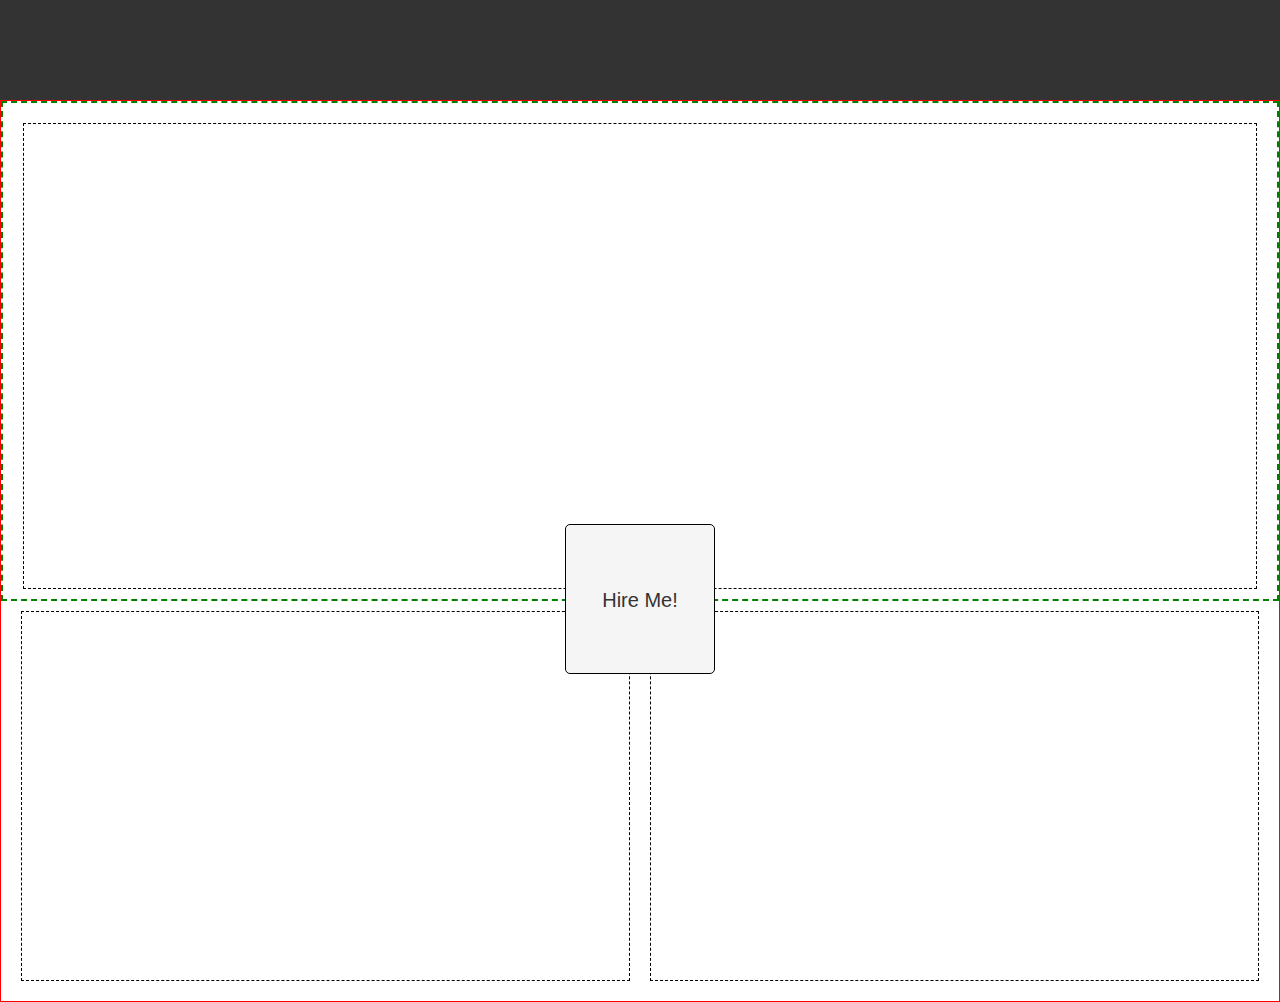
==== landing-page/index.html @ 6ffa70b4 "first commit" ====
<!DOCTYPE html>
<html>
  <head>
    <meta charset="utf-8">
    <title></title>
    <link rel="stylesheet" href="./css/main.css">
  </head>
  <body>
    <header>

    </header>
<!-- ======================================================================= -->
    <main>
        <section class="homeSectionOne">
          <div class="topModal">

          </div>
          <a class="hire-me-btn" href="#">Hire Me!</a>
        </section>
        <section class="homeSectionTwo">

          <span class="homeSectionTwo__blockOne">
              <div class="inside-box">

              </div>
          </span><span class="homeSectionTwo__blockTwo">
              <div class="inside-box">

              </div>
          </span>

        </section>
    </main>
<!-- ======================================================================= -->
    <footer>

    </footer>

  </body>
</html>
---- landing-page/css/main.css ----
/* =============================================================================
  GLOBAL
============================================================================= */
* {
  box-sizing: border-box;
}

html, body {
  margin: 0;
  padding: 0;
  font-size: 10px;
  font-family: arial, sans-serif;
}


/* =============================================================================
  HEADER
============================================================================= */
header {
  height: 10rem;
  width: 100%;
  background-color: #333;
}


/* =============================================================================
  MAIN
============================================================================= */
main {
  border: 1px solid red;
  /* background-color: lightblue; */
}

.homeSectionOne {
  position: relative;
  height: 50rem;
  border: 2px dashed green;
  padding: 2rem 2rem 1rem 2rem;
}

.topModal {
  height: 100%;
  width: 100%;
  border: 1px dashed black;
}

a.hire-me-btn {
  border: 1px solid black;
  border-radius: .5rem;
  height: 15rem;
  width: 15rem;
  line-height: 15rem;
  position: absolute;
  top: 100%;
  left: 50%;
  transform: translate(-50%, -50%);
  background-color: #f5f5f5;
  text-align: center;
  font-size: 2rem;
  text-decoration: none;
  color: #333;
}

.homeSectionTwo {
  height: 40rem;
  padding: 0 1rem 1rem 1rem;
  /* border: 1px dashed purple; */
}

.homeSectionTwo__blockOne,
.homeSectionTwo__blockTwo {
  display: inline-block;
  height: 100%;
  width: 50%;
  /* border: 1px dashed orange; */
  padding: 1rem;
}

.inside-box {
  height: 100%;
  width: 100%;
  border: 1px dashed black;
}
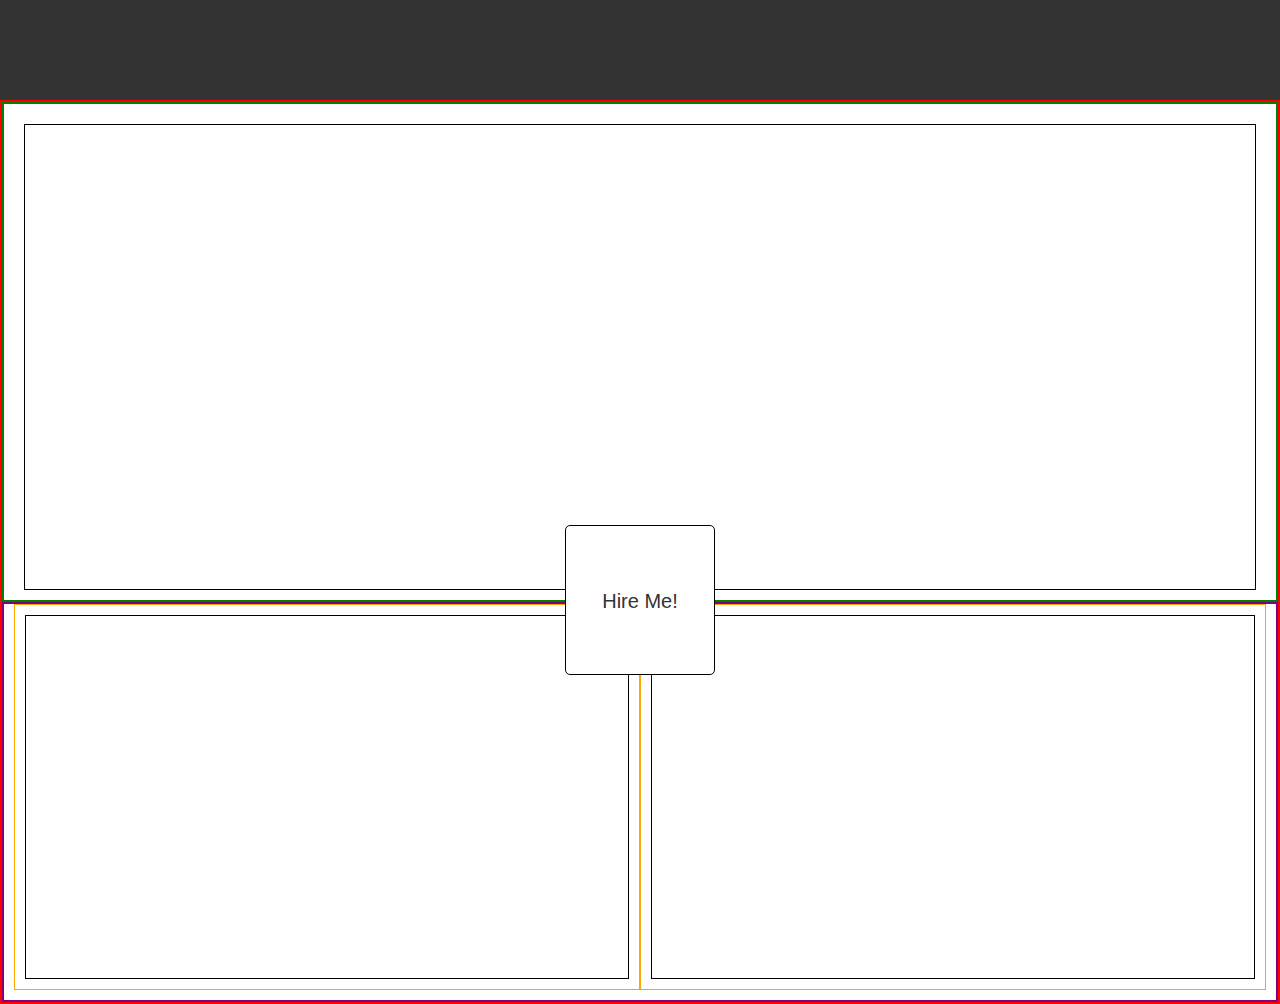
==== commit e022223a: "added an extra form input for campaign name." ====
--- a/landing-page/index.html
+++ b/landing-page/index.html
@@ -1,25 +1,27 @@
 <!DOCTYPE html>
 <html>
-  <head>
+
+<head>
     <meta charset="utf-8">
     <title></title>
     <link rel="stylesheet" href="./css/main.css">
-  </head>
-  <body>
+</head>
+
+<body>
     <header>
 
     </header>
-<!-- ======================================================================= -->
+    <!-- ======================================================================= -->
     <main>
         <section class="homeSectionOne">
-          <div class="topModal">
+            <div class="topModal">
 
-          </div>
-          <a class="hire-me-btn" href="#">Hire Me!</a>
+            </div>
+            <a class="hire-me-btn" href="#">Hire Me!</a>
         </section>
         <section class="homeSectionTwo">
 
-          <span class="homeSectionTwo__blockOne">
+            <span class="homeSectionTwo__blockOne">
               <div class="inside-box">
 
               </div>
@@ -31,10 +33,11 @@
 
         </section>
     </main>
-<!-- ======================================================================= -->
+    <!-- ======================================================================= -->
     <footer>
 
     </footer>
 
-  </body>
+</body>
+
 </html>
--- a/landing-page/css/main.css
+++ b/landing-page/css/main.css
@@ -27,21 +27,20 @@
   MAIN
 ============================================================================= */
 main {
-  border: 1px solid red;
-  /* background-color: lightblue; */
+  border: 2px solid red;
 }
 
 .homeSectionOne {
   position: relative;
   height: 50rem;
-  border: 2px dashed green;
+  border: 2px solid green;
   padding: 2rem 2rem 1rem 2rem;
 }
 
 .topModal {
   height: 100%;
   width: 100%;
-  border: 1px dashed black;
+  border: 1px solid black;
 }
 
 a.hire-me-btn {
@@ -54,7 +53,7 @@
   top: 100%;
   left: 50%;
   transform: translate(-50%, -50%);
-  background-color: #f5f5f5;
+  background-color: #fff;
   text-align: center;
   font-size: 2rem;
   text-decoration: none;
@@ -64,7 +63,7 @@
 .homeSectionTwo {
   height: 40rem;
   padding: 0 1rem 1rem 1rem;
-  /* border: 1px dashed purple; */
+  border: 2px solid purple;
 }
 
 .homeSectionTwo__blockOne,
@@ -72,12 +71,12 @@
   display: inline-block;
   height: 100%;
   width: 50%;
-  /* border: 1px dashed orange; */
+  border: 1px solid orange;
   padding: 1rem;
 }
 
 .inside-box {
   height: 100%;
   width: 100%;
-  border: 1px dashed black;
+  border: 1px solid black;
 }
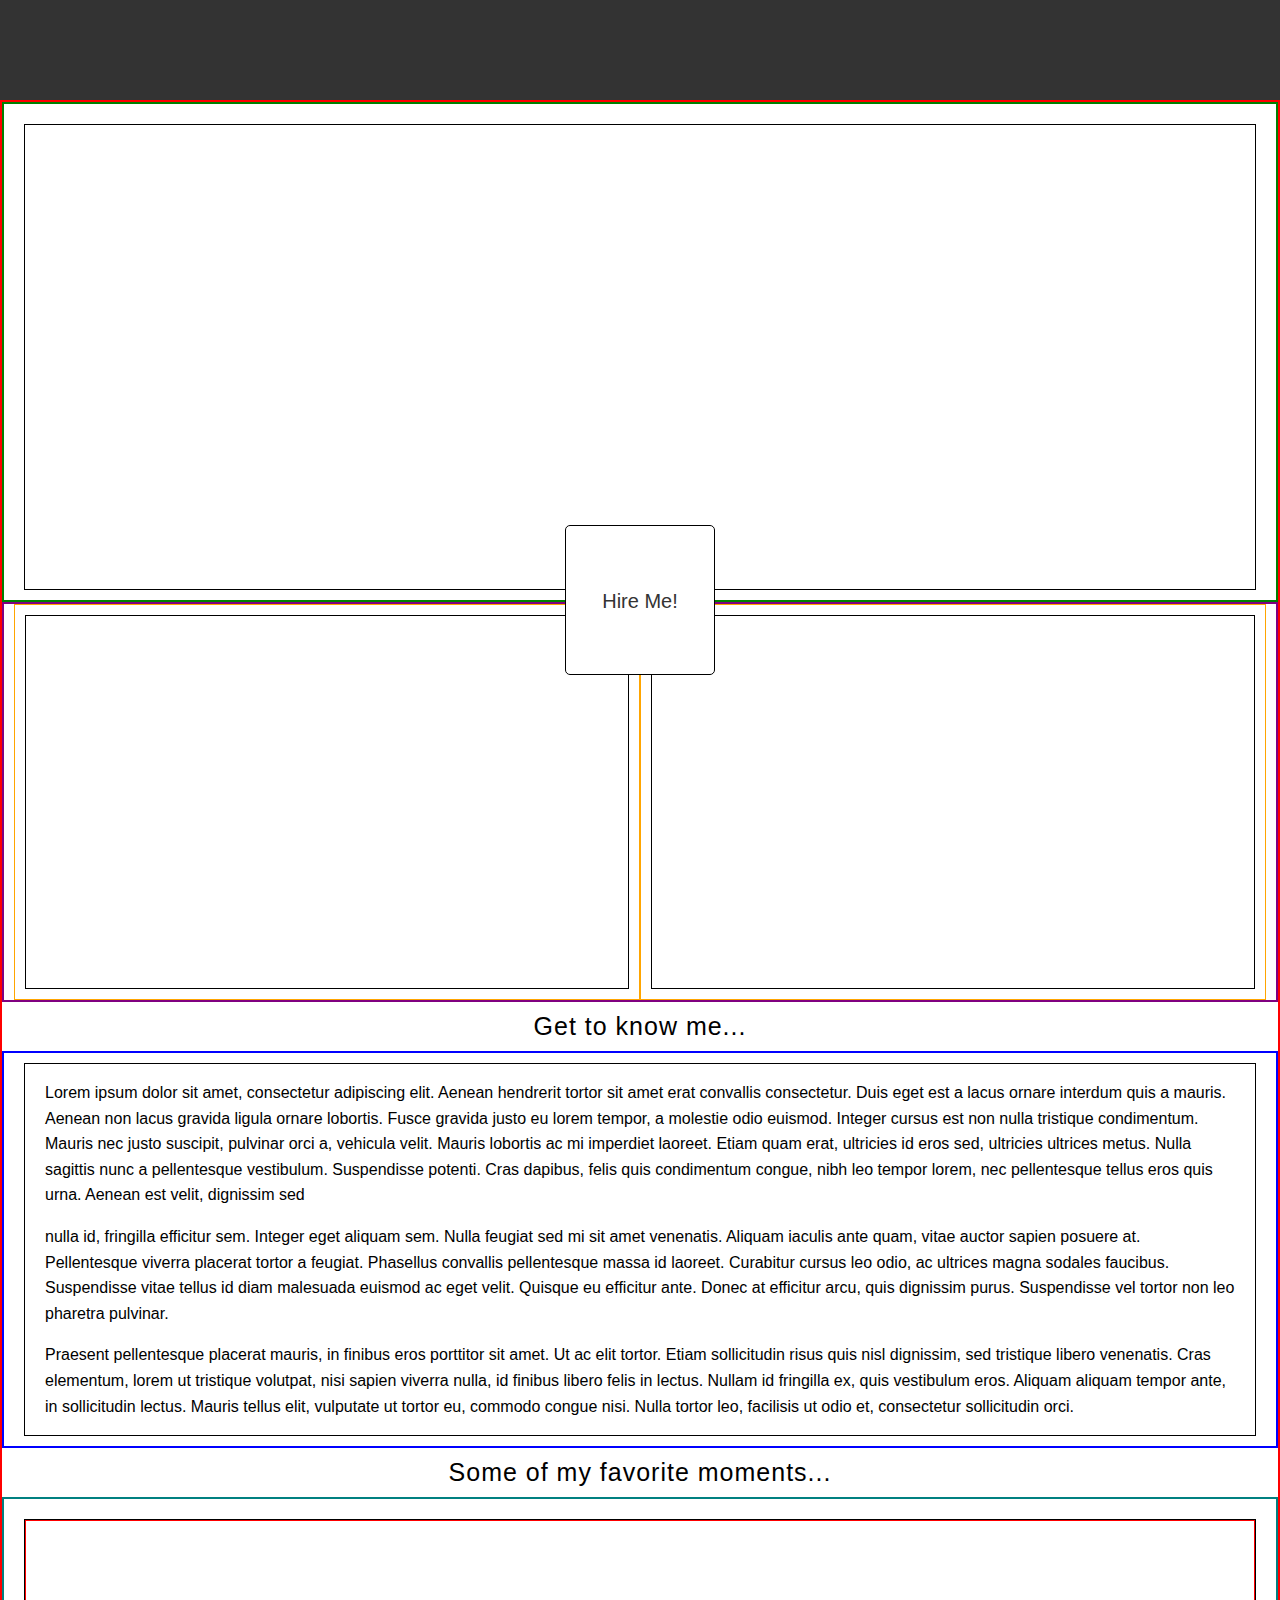
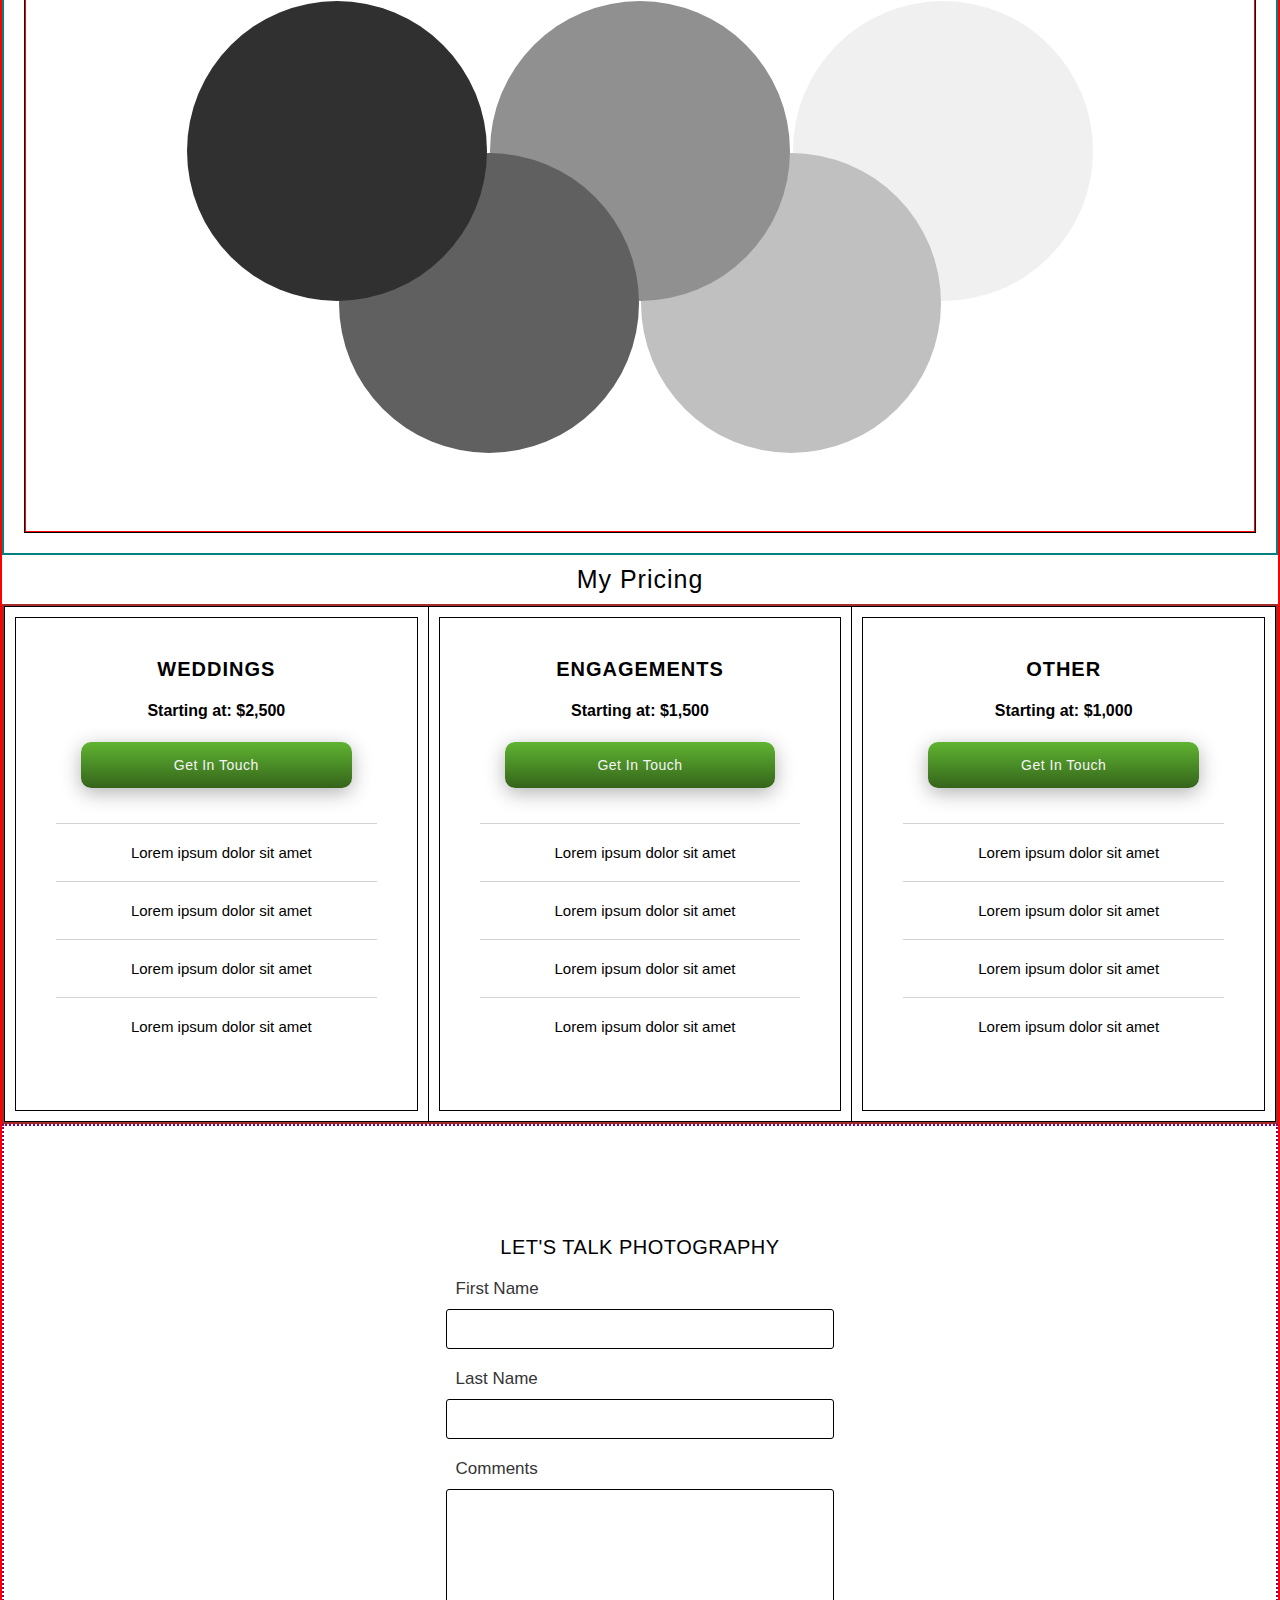
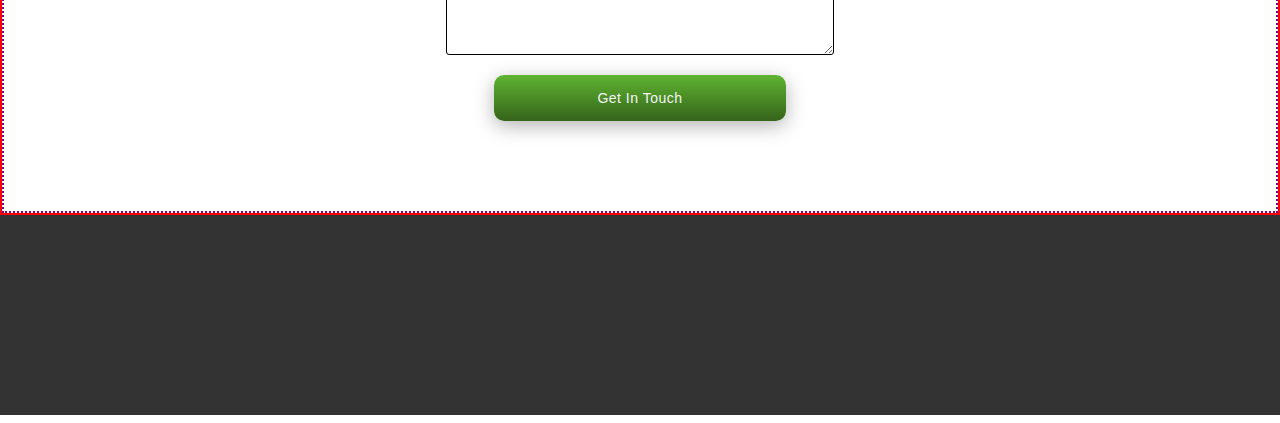
==== commit 0d32ea44: "added the contact form section and the footer" ====
--- a/landing-page/index.html
+++ b/landing-page/index.html
@@ -4,6 +4,7 @@
 <head>
     <meta charset="utf-8">
     <title></title>
+    <link rel="stylesheet" href="https://use.fontawesome.com/releases/v5.0.13/css/all.css" integrity="sha384-DNOHZ68U8hZfKXOrtjWvjxusGo9WQnrNx2sqG0tfsghAvtVlRW3tvkXWZh58N9jp" crossorigin="anonymous">
     <link rel="stylesheet" href="./css/main.css">
 </head>
 
@@ -13,25 +14,163 @@
     </header>
     <!-- ======================================================================= -->
     <main>
-        <section class="homeSectionOne">
-            <div class="topModal">
+        <section class="home-section-one">
+            <div class="top-modal">
 
             </div>
             <a class="hire-me-btn" href="#">Hire Me!</a>
         </section>
-        <section class="homeSectionTwo">
+        <section class="home-section-two">
 
-            <span class="homeSectionTwo__blockOne">
+            <span class="home-section-two__blockOne">
               <div class="inside-box">
 
               </div>
-          </span><span class="homeSectionTwo__blockTwo">
+          </span><span class="home-section-two__blockTwo">
               <div class="inside-box">
 
               </div>
           </span>
 
         </section>
+        <h2>Get to know me...</h2>
+        <section class="about-section">
+
+            <article class="about-section__top">
+
+                <p>
+                  Lorem ipsum dolor sit amet, consectetur adipiscing elit. Aenean hendrerit tortor sit amet erat convallis consectetur. Duis eget est a lacus ornare interdum quis a mauris. Aenean non lacus gravida ligula ornare lobortis. Fusce gravida justo
+                  eu lorem tempor, a molestie odio euismod. Integer cursus est non nulla tristique condimentum. Mauris nec justo suscipit, pulvinar orci a, vehicula velit. Mauris lobortis ac mi imperdiet laoreet. Etiam quam erat, ultricies id eros sed,
+                  ultricies ultrices metus. Nulla sagittis nunc a pellentesque vestibulum. Suspendisse potenti. Cras dapibus, felis quis condimentum congue, nibh leo tempor lorem, nec pellentesque tellus eros quis urna. Aenean est velit, dignissim sed
+                </p>
+
+                <p>
+                  nulla id, fringilla efficitur sem. Integer eget aliquam sem. Nulla feugiat sed mi sit amet venenatis. Aliquam iaculis ante quam, vitae auctor sapien posuere at. Pellentesque viverra placerat tortor a feugiat. Phasellus convallis pellentesque
+                  massa id laoreet. Curabitur cursus leo odio, ac ultrices magna sodales faucibus. Suspendisse vitae tellus id diam malesuada euismod ac eget velit. Quisque eu efficitur ante. Donec at efficitur arcu, quis dignissim purus. Suspendisse
+                  vel tortor non leo pharetra pulvinar.
+                </p>
+
+                <p>
+                  Praesent pellentesque placerat mauris, in finibus eros porttitor sit amet. Ut ac elit tortor. Etiam sollicitudin risus quis nisl dignissim, sed tristique libero venenatis. Cras elementum, lorem
+                  ut tristique volutpat, nisi sapien viverra nulla, id finibus libero felis in lectus. Nullam id fringilla ex, quis vestibulum eros. Aliquam aliquam tempor ante, in sollicitudin lectus. Mauris tellus elit, vulputate ut tortor eu, commodo
+                  congue nisi. Nulla tortor leo, facilisis ut odio et, consectetur sollicitudin orci.
+                </p>
+            </article>
+        </section>
+
+        <h2>Some of my favorite moments...</h2>
+        <section class="favorites-section">
+
+
+            <div class="favorites-section__inner">
+
+              <div class="fav-moments">
+                <div class="moments">
+                    <div class="ring one">
+                      <a class="ring-child" href="#">Learn More</a>
+                    </div>
+                    <div class="ring two">
+                      <a class="ring-child" href="#">Learn More</a>
+                    </div>
+                    <div class="ring three">
+                      <a class="ring-child" href="#">Learn More</a>
+                    </div>
+                    <div class="ring four raise">
+                      <a class="ring-child" href="#">Learn More</a>
+                    </div>
+                    <div class="ring five raise">
+                      <a class="ring-child" href="#">Learn More</a>
+                    </div>
+                </div>
+              </div>
+
+            </div>
+        </section>
+
+        <h2>My Pricing</h2>
+
+        <section class="pricing-section">
+
+
+          <div class="price-category">
+            <div class="pricing-table">
+                <div class="pricing-row">
+                    <div class="pricing-data">
+                      <div class="inner-box">
+
+                        <h3>Weddings</h3>
+                        <h4>Starting at: $2,500</h4>
+                        <a class="btn btn-prim" href="#">Get In Touch</a>
+
+                        <ul class="pricing-box">
+                          <li><i class="fas fa-check"></i> Lorem ipsum dolor sit amet</li>
+                          <li><i class="fas fa-check"></i> Lorem ipsum dolor sit amet</li>
+                          <li><i class="fas fa-check"></i> Lorem ipsum dolor sit amet</li>
+                          <li><i class="fas fa-check"></i> Lorem ipsum dolor sit amet</li>
+                        </ul>
+
+                      </div>
+
+                    </div>
+
+                    <div class="pricing-data">
+                      <div class="inner-box">
+
+                        <h3>Engagements</h3>
+                        <h4>Starting at: $1,500</h4>
+                        <a class="btn btn-prim" href="#">Get In Touch</a>
+
+                        <ul class="pricing-box">
+                          <li><i class="fas fa-check"></i> Lorem ipsum dolor sit amet</li>
+                          <li><i class="fas fa-check"></i> Lorem ipsum dolor sit amet</li>
+                          <li><i class="fas fa-check"></i> Lorem ipsum dolor sit amet</li>
+                          <li><i class="fas fa-check"></i> Lorem ipsum dolor sit amet</li>
+                        </ul>
+
+                      </div>
+
+                    </div>
+
+                    <div class="pricing-data">
+                      <div class="inner-box">
+
+                        <h3>Other</h3>
+                        <h4>Starting at: $1,000</h4>
+                        <a class="btn btn-prim" href="#">Get In Touch</a>
+
+
+                        <ul class="pricing-box">
+                          <li><i class="fas fa-check"></i> Lorem ipsum dolor sit amet</li>
+                          <li><i class="fas fa-check"></i> Lorem ipsum dolor sit amet</li>
+                          <li><i class="fas fa-check"></i> Lorem ipsum dolor sit amet</li>
+                          <li><i class="fas fa-check"></i> Lorem ipsum dolor sit amet</li>
+                        </ul>
+                      </div>
+
+                    </div>
+                </div>
+            </div>
+          </div>
+        </section>
+
+        <section class="contact-section">
+            <div class="form-box">
+              <h3 class="contact-header">Let's Talk Photography</h3>
+              <form class="home-form" action="index.html" method="post">
+                  <label for="">First Name</label>
+                  <input type="text" name="" value="">
+                  <label for="">Last Name</label>
+                  <input type="text" name="" value="">
+                  <label for="">Comments</label>
+                  <textarea name="" rows="8"></textarea>
+                  <a class="btn btn-prim" href="#">Get In Touch</a>
+
+              </form>
+            </div>
+
+
+        </section>
+
     </main>
     <!-- ======================================================================= -->
     <footer>
--- a/landing-page/css/main.css
+++ b/landing-page/css/main.css
@@ -10,6 +10,15 @@
   padding: 0;
   font-size: 10px;
   font-family: arial, sans-serif;
+
+}
+
+h2 {
+  font-size: 2.5rem;
+  text-align: center;
+  letter-spacing: .1rem;
+  margin: 1rem;
+  font-weight: 300;
 }
 
 
@@ -22,7 +31,6 @@
   background-color: #333;
 }
 
-
 /* =============================================================================
   MAIN
 ============================================================================= */
@@ -30,14 +38,15 @@
   border: 2px solid red;
 }
 
-.homeSectionOne {
+/* HOME SECTION ------------------------------------------------------------- */
+.home-section-one {
   position: relative;
   height: 50rem;
   border: 2px solid green;
   padding: 2rem 2rem 1rem 2rem;
 }
 
-.topModal {
+.top-modal {
   height: 100%;
   width: 100%;
   border: 1px solid black;
@@ -60,14 +69,14 @@
   color: #333;
 }
 
-.homeSectionTwo {
+.home-section-two {
   height: 40rem;
-  padding: 0 1rem 1rem 1rem;
+  padding: 0 1rem 0 1rem;
   border: 2px solid purple;
 }
 
-.homeSectionTwo__blockOne,
-.homeSectionTwo__blockTwo {
+.home-section-two__blockOne,
+.home-section-two__blockTwo {
   display: inline-block;
   height: 100%;
   width: 50%;
@@ -80,3 +89,360 @@
   width: 100%;
   border: 1px solid black;
 }
+
+/* HOME SECTION ------------------------------------------------------------- */
+.about-section {
+  width: 100%;
+  border: 2px solid blue;
+  padding: 1rem 2rem 1rem 2rem;
+
+}
+
+
+.about-section__top {
+  padding: 0 2rem;
+  width: 100%;
+  border: 1px solid black;
+}
+
+.about-section__top p {
+  font-size: 1.6rem;
+  line-height: 1.6;
+}
+
+/* FAVORITES SECTION ------------------------------------------------------------- */
+.favorites-section {
+  width: 100%;
+  border: 2px solid teal;
+  padding: 2rem;
+}
+
+.favorites-section__inner {
+  width: 100%;
+  height: 100%;
+  border: 1px solid black;
+}
+
+.fav-moments {
+  position: relative;
+  padding: 8rem 5rem 5rem 5rem;
+  height: auto;
+  width: 100%;
+  border: 1px solid red;
+}
+
+.moments {
+  margin: auto 0;
+  max-height: 48rem;
+  text-align: center;
+}
+
+.ring {
+  position: relative;
+  display: inline-block;
+  height: 30rem;
+  width: 30rem;
+  background-color: #fff;
+  border-radius: 50%;
+  transition: all .2s;
+  overflow: hidden;
+}
+
+.ring:hover {
+  z-index: 999;
+  transform: scale(1.4);
+  -webkit-backface-visibility: hidden;
+  -moz-backface-visibility: hidden;
+  -ms-backface-visibility: hidden;
+  backface-visibility: hidden;
+}
+
+a.ring-child {
+  padding: 1rem;
+  line-height: 1.5rem;
+  background-color: rgba(255, 255, 255, 0);
+  color:  rgba(255, 255, 255, 0);
+  position: absolute;
+  top: 90%;
+  left: 50%;
+  transform: translate(-50%, -100%);
+  text-decoration: none;
+  -webkit-transition: opacity .5s;
+  -moz-transition: all .4s;
+  -ms-transition: all .4s;
+  -o-transition: all .4s;
+  transition: all .4s;
+  border-radius: .5rem;
+  cursor: pointer !important;
+  backface-visibility: hidden;
+}
+
+.ring:hover > a.ring-child {
+  background-color: rgba(255, 255, 255, .3);
+  color:  rgba(0, 0, 0, 1);
+  transition: all .2s;
+  box-shadow: 0 2px 10px 5px rgba(0,0,0, 0);
+}
+
+/*
+When user hovers over ring
+& user hovers over child <a> tag
+ */
+
+.ring:hover > a.ring-child:hover {
+  background-color: rgba(255, 255, 255, .8);
+  box-shadow: 0 5px 20px 0px rgba(0,0,0, .25);
+}
+
+.one {
+  z-index: 500;
+  background-color: #303030;
+}
+.two {
+  z-index: 300;
+  background-color: #909090;
+}
+.three {
+  z-index: 100;
+  background-color: #f0f0f0;
+}
+.four {
+  z-index: 400;
+  background-color: #606060;
+}
+.five {
+  z-index: 200;
+  background-color: #c0c0c0;
+}
+
+.raise {
+  transform: translateY(-50%);
+  -webkit-backface-visibility: hidden;
+  -moz-backface-visibility: hidden;
+  -ms-backface-visibility: hidden;
+  backface-visibility: hidden;
+}
+
+.ring.raise:hover {
+  transform: translateY(-50%) scale(1.4);
+
+}
+
+
+/* PRICING SECTION ---------------------------------------------------------- */
+
+.pricing-section {
+  width: 100%;
+  border: 2px solid brown;
+  padding: 1rem;
+  border-collapse: collapse;
+  overflow: hidden;
+  display: table;
+}
+
+.price-category {
+  height: 100%;
+  /* max-width: 33.33333333333333%; */
+  border: 1px solid black;
+  display: table-row;
+}
+
+.price-category__box {
+    display: table-cell;
+    width: 33.3333333333333333333333333333%;
+  border: 1px solid black;
+  padding: 1rem;
+}
+
+.price-category__box--content {
+  /* position: relative; */
+
+  border: 1px solid black;
+  padding: 2rem;
+}
+
+.price-category__box--content h3 {
+  font-size: 2rem;
+  text-align: center;
+}
+
+.price-category__box--content p {
+  text-align: left;
+  font-size: 1.4rem;
+}
+
+h3 {
+  text-align: center;
+  font-size: 2rem;
+  text-transform: uppercase;
+  letter-spacing: 1px;
+  font-weight: 600;
+}
+
+h4 {
+  text-align: center;
+  font-size: 1.6rem;
+}
+
+.pricing-table{
+    overflow: hidden;
+    width:100%;
+    display: table;
+    border-collapse: collapse;
+}
+
+.pricing-row {
+    display: table-row;
+    border: 1px solid purple;
+}
+
+.pricing-data {
+    display: table-cell;
+    width: 33.3333333333%;
+    text-align: center;
+    padding: 1rem;
+    border: 1px solid black;
+}
+
+.inner-box {
+  border: 1px solid black;
+  padding: 2rem;
+  width: 100%;
+  margin: 0 auto;
+}
+
+.inner-box p {
+  font-size: 1.4rem;
+  font-weight: 400;
+  letter-spacing: .5px;
+  padding: 2rem;
+  margin: 0;
+}
+
+ul.pricing-box {
+  padding: 2rem 2rem;
+  list-style: none;
+  text-align: center;
+  font-size: 1.5rem;
+}
+
+.pricing-box li {
+  padding: 2rem 3rem;
+  border-top: 1px solid lightgrey;
+}
+
+.pricing-box i {
+  padding-right: 1rem;
+  color: green;
+}
+
+a.btn-prim,
+a.btn-prim:link,
+a.btn-prim:visited  {
+  display: block;
+  max-width: 75%;
+  background-image: linear-gradient(to bottom, #5fb431 0%, #35641b 50%, #59a530 100%);
+  background-size: auto 200%;
+  color: #f5f5f5;
+  font-size: 1.4rem;
+  text-align: center;
+  text-decoration: none;
+  padding: 1.5rem 4rem;
+  margin: 0 auto;
+  margin: auto;
+  border-radius: 1rem;
+  cursor: pointer;
+  box-shadow: 0 .5rem 2rem 0 rgba(0,0,0, .3);
+  transition: all .15s;
+  letter-spacing: .5px;
+  font-weight: 100;
+}
+
+a.btn-prim:hover {
+  box-shadow: 0 .5rem 2rem 0 rgba(0,0,0, .8);
+  color: #f5f5f5;
+  font-weight: 300;
+  font-size: 1.45rem;
+}
+
+a.btn-prim:active {
+  box-shadow: 0 .5rem 2rem 0px rgba(0,0,0, .1);
+}
+
+
+/* CONTACT SECTION ---------------------------------------------------------- */
+
+.contact-section {
+  background-image: url("https://images.unsplash.com/photo-1470322450444-8ccc64987ccf?ixlib=rb-0.3.5&ixid=eyJhcHBfaWQiOjEyMDd9&s=a18d70aa45c470e60a575dca38c370a2&auto=format&fit=crop&w=1350&q=80");
+  background-size: cover;
+  background-position: center;
+  padding: 5rem;
+  min-height: 60rem;
+  width: 100%;
+  border: 2px dotted purple;
+  position: relative;
+}
+
+.contact-header {
+  font-weight: 400;
+  letter-spacing: .5px;
+}
+
+.form-box {
+  padding: 4rem;
+  height: 100%;
+  width: 40%;
+  /* border: 2px solid white; */
+  margin: 0 auto;
+  background-color: rgba(255, 255, 255, 0.8);
+  border-radius: .5rem;
+}
+
+.form-box input,
+.form-box textarea {
+  background-color: transparent;
+  padding: 1rem 1rem;
+  font-size: 1.6rem;
+  display: block;
+  width: 100%;
+  /* margin-top: 2rem; */
+  outline: none;
+  border: none;
+  border: 1px solid black;
+  cursor: text;
+  transition: all .3s;
+  border-radius: .3rem;
+}
+
+.form-box input:active,
+.form-box input:focus,
+.form-box textarea:active,
+.form-box textarea:focus {
+  cursor: text;
+  border: 1px solid green;
+}
+
+.form-box label {
+  display: block;
+  margin-top: 2rem;
+  margin-bottom: 1rem;
+  padding-left: 1rem;
+  font-size: 1.7rem;
+  color: #353535;
+}
+
+.form-box textarea {
+  margin-bottom: 2rem;
+}
+
+
+
+
+
+/* FOOTER ---------------------------------------------------------- */
+
+footer {
+  height: 20rem;
+  background-color: #333;
+}
+/*  */
